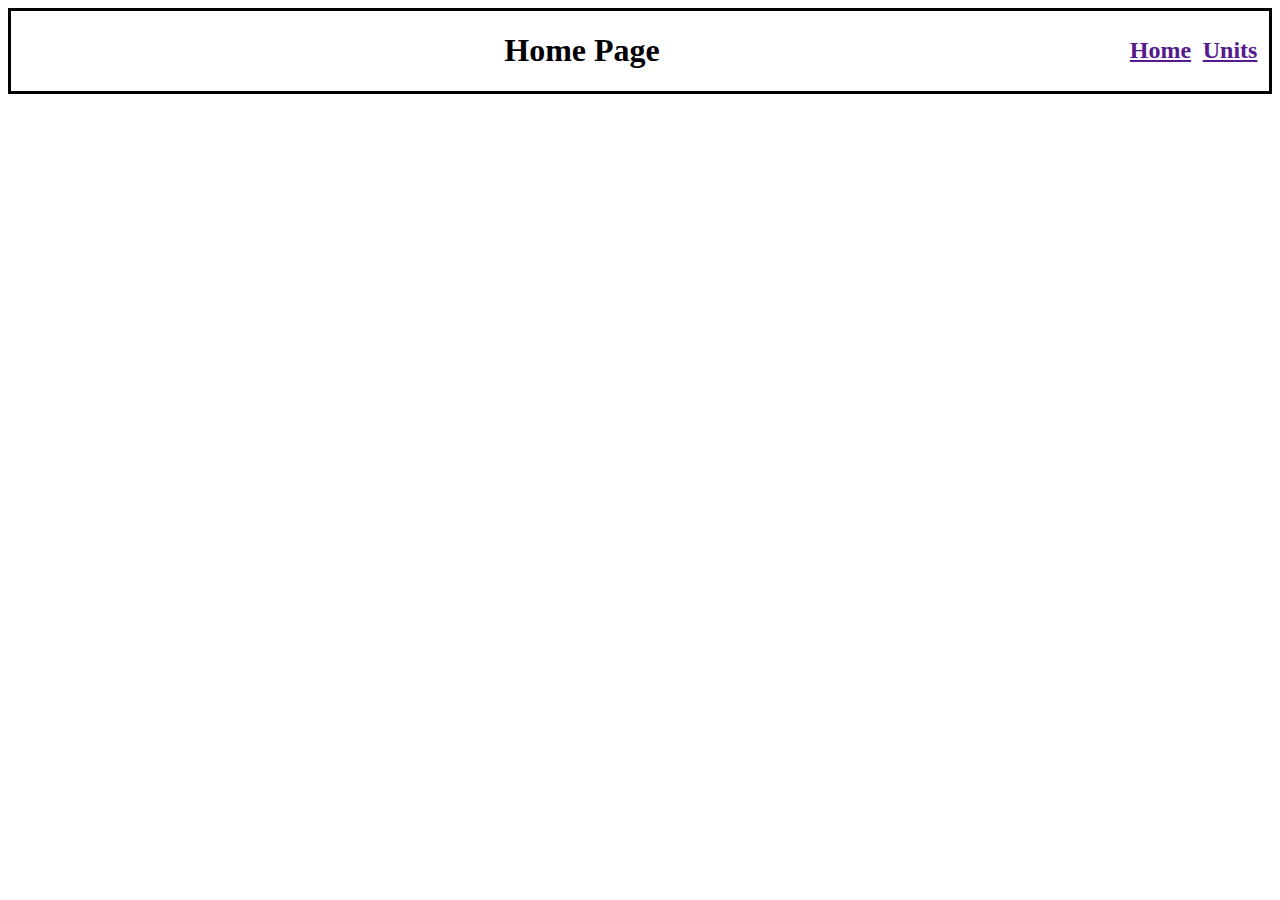
==== homepage/index.html @ 9a224a5c "base design completed" ====
<!DOCTYPE html>
<html lang="en">

<head>
    <meta charset="UTF-8">
    <meta http-equiv="X-UA-Compatible" content="IE=edge">
    <meta name="viewport" content="width=device-width, initial-scale=1.0">
    <link rel="stylesheet" href="style.css">
    <title>Age of Empires</title>
</head>

<body>
    <div class="maincontainer">
        <div class="heading">
            <h1><strong>Home Page</strong></h1>
            <div class="pages">
                <h2><a href="">Home</a></h2>
                <h2> <a href="">Units</a></h2>
            </div>
        </div>
        <img src="images/aoe.jpg" alt="">
    </div>

</body>

</html>
---- homepage/style.css ----
body {
    border: 3px solid black;
}

h1 {
    text-align: center;
    flex-grow: 1;
}
 h2 {
     padding-right: 10%;
    
 }

.heading {
    display: flex;
    flex-direction: row;
    align-items: center;
}

.pages {
    display: flex;
    flex-direction: row;
    justify-content: flex-end;
}

img {
    width: 80%;
    align-self: center;
}
.maincontainer {
    display: flex;
    flex-direction: column;
}
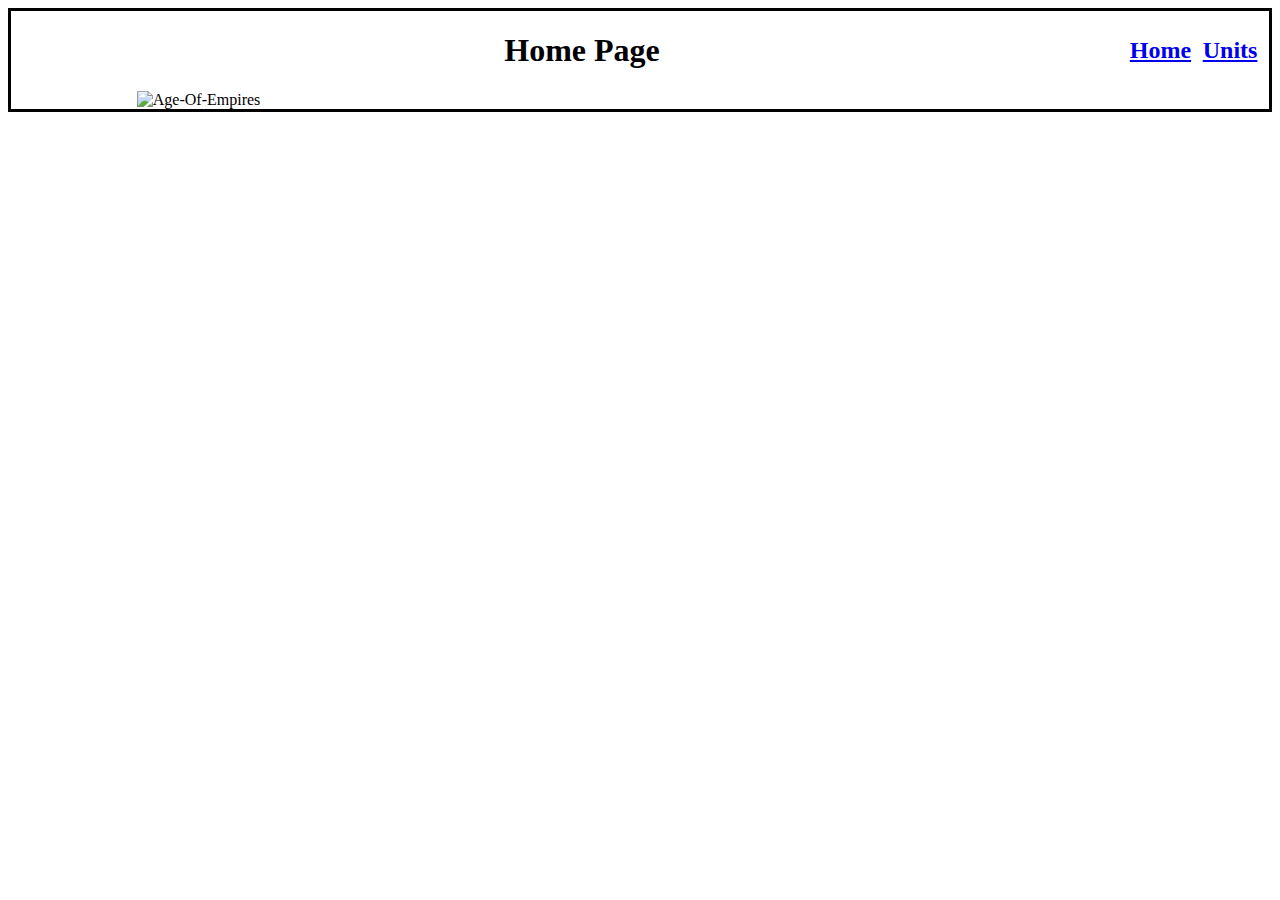
==== commit 54da0bd4: "details added" ====
--- a/homepage/index.html
+++ b/homepage/index.html
@@ -14,11 +14,11 @@
         <div class="heading">
             <h1><strong>Home Page</strong></h1>
             <div class="pages">
-                <h2><a href="">Home</a></h2>
-                <h2> <a href="">Units</a></h2>
+                <h2><a href="/homepage/index.html">Home</a></h2>
+                <h2> <a href="/unitspage/index.html">Units</a></h2>
             </div>
         </div>
-        <img src="images/aoe.jpg" alt="">
+        <img src="images/aoe.jpg" alt="Age-Of-Empires">
     </div>
 
 </body>
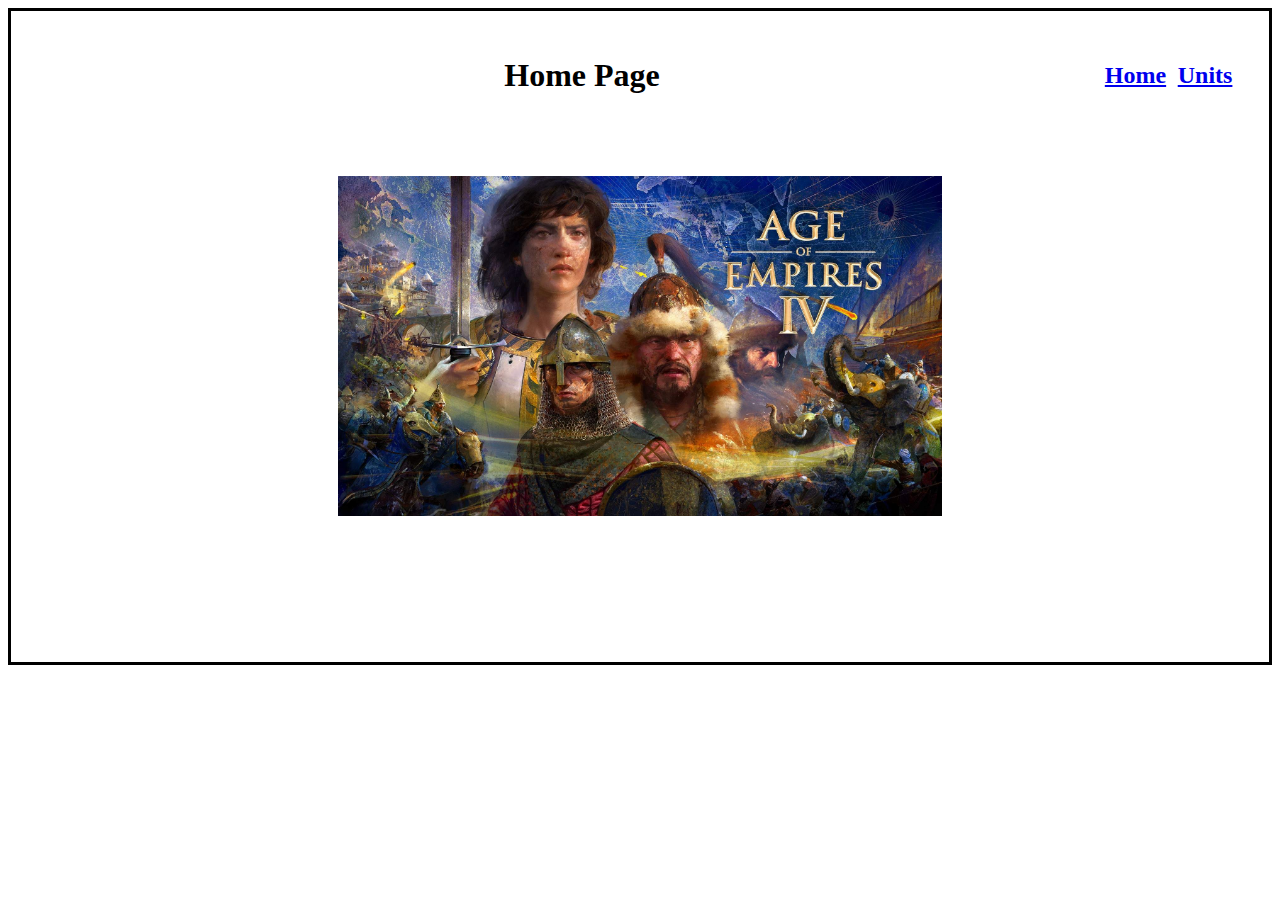
==== commit 3f41844d: "imdeadinside" ====
--- a/homepage/index.html
+++ b/homepage/index.html
@@ -18,7 +18,7 @@
                 <h2> <a href="/unitspage/index.html">Units</a></h2>
             </div>
         </div>
-        <img src="images/aoe.jpg" alt="Age-Of-Empires">
+        <img src="/images/aoe.jpg" alt="Age-Of-Empires">
     </div>
 
 </body>
--- a/homepage/style.css
+++ b/homepage/style.css
@@ -1,5 +1,6 @@
 body {
     border: 3px solid black;
+    padding: 25px;
 }
 
 h1 {
@@ -24,8 +25,10 @@
 }
 
 img {
-    width: 80%;
+    width: 50%;
     align-self: center;
+    padding-bottom: 10%;
+    padding-top: 5%;
 }
 .maincontainer {
     display: flex;
